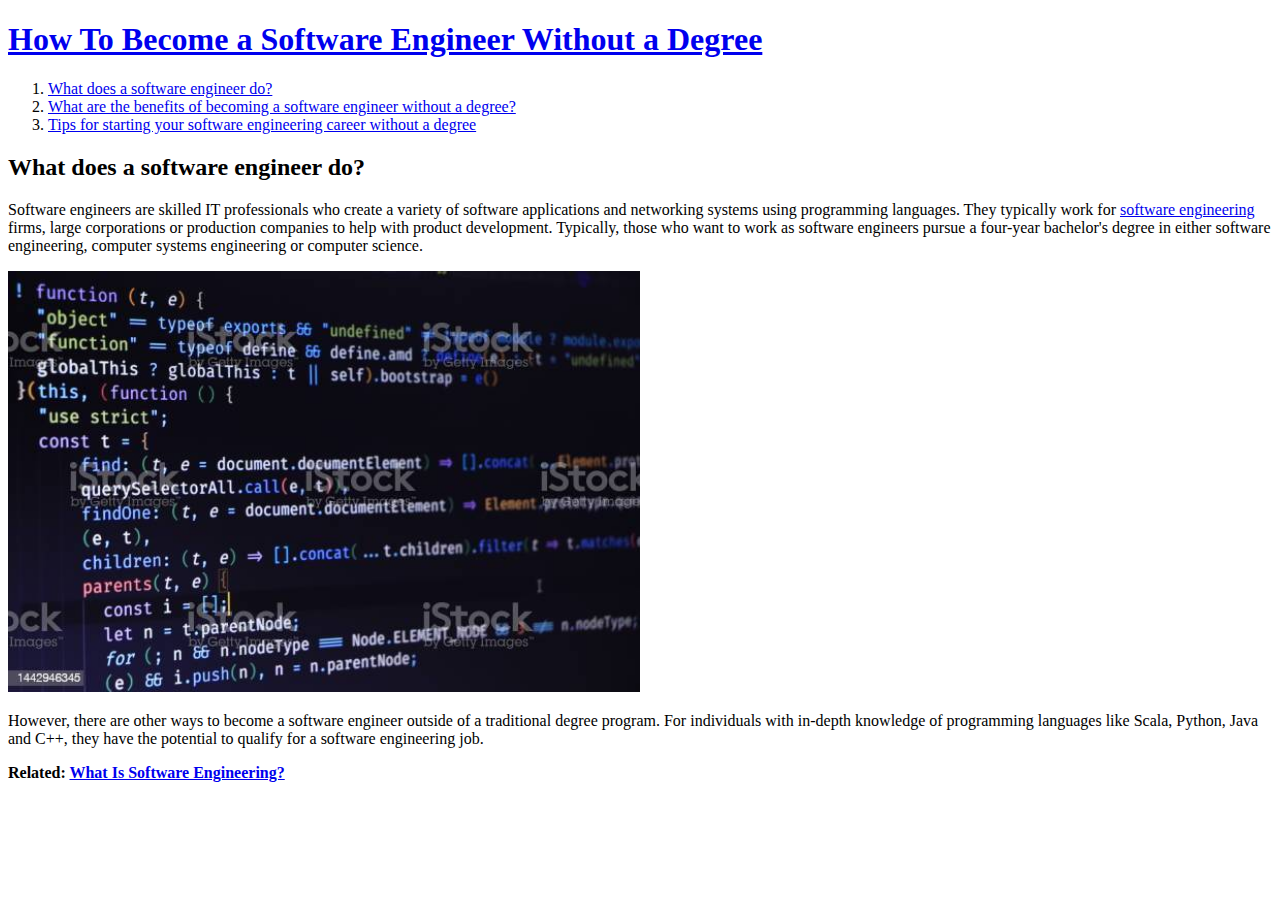
==== 1.html @ 443f1d7a "웹사이트" ====
<!DOCTYPE html>
<html>
<head>
<title>WEB1 - What does a software engineer do?</title> 
<meta charset="utf-8">
</head>

<body>
    <h1><a href="index.html">How To Become a Software Engineer Without a Degree</a></h1>
<ol>
    <li><a href="1.html">What does a software engineer do?</a></li>
    <li><a href="2.html">What are the benefits of becoming a software engineer without a degree?</a></li>
    <li><a href="3.html">Tips for starting your software engineering career without a degree</a></li>
</ol>
<h2>What does a software engineer do?</h2>

<p>Software engineers are skilled IT professionals who create a variety of software applications and networking systems using programming languages. They typically work for <a href="https://www.indeed.com/q-Software-Engineering-jobs.html?from=careerguide-autohyperlink-en-US">software engineering</a> firms, large corporations or production companies to help with product development. Typically, those who want to work as software engineers pursue a four-year bachelor's degree in either software engineering, computer systems engineering or computer science.</p>
<img src="coding.jpg" width="50%">
<p>However, there are other ways to become a software engineer outside of a traditional degree program. For individuals with in-depth knowledge of programming languages like Scala, Python, Java and C++, they have the potential to qualify for a software engineering job.</p>
<strong>Related: <a href="https://www.indeed.com/career-advice/finding-a-job/what-is-software-engineering">What Is Software Engineering?</a></strong>
</body>
</html>
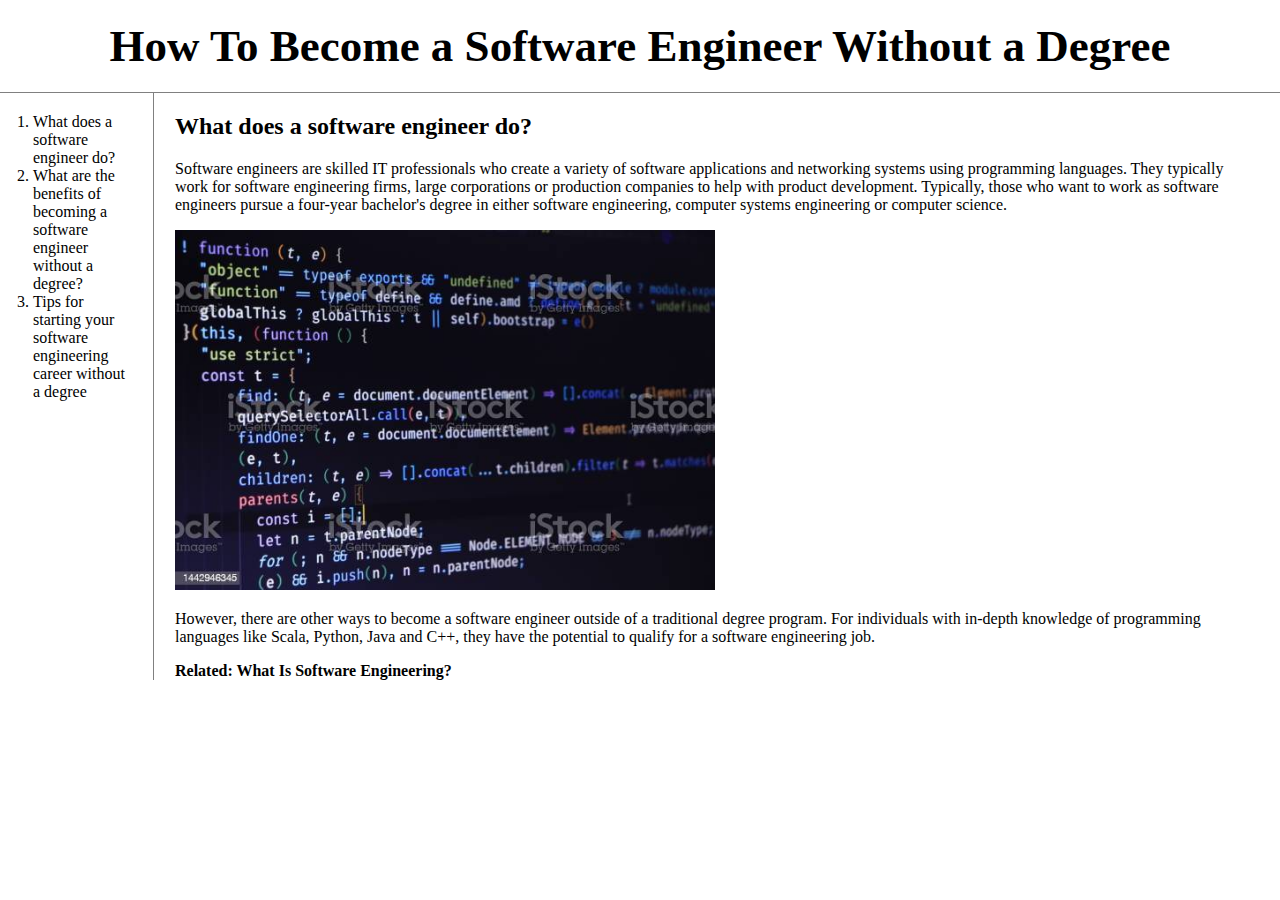
==== commit 81a9efa6: "Add files via upload" ====
--- a/1.html
+++ b/1.html
@@ -3,20 +3,23 @@
 <head>
 <title>WEB1 - What does a software engineer do?</title> 
 <meta charset="utf-8">
+<link rel="stylesheet" href="style.css">
 </head>
-
 <body>
     <h1><a href="index.html">How To Become a Software Engineer Without a Degree</a></h1>
+<div id="grid">
 <ol>
     <li><a href="1.html">What does a software engineer do?</a></li>
     <li><a href="2.html">What are the benefits of becoming a software engineer without a degree?</a></li>
     <li><a href="3.html">Tips for starting your software engineering career without a degree</a></li>
 </ol>
+<div id="article">
 <h2>What does a software engineer do?</h2>
-
 <p>Software engineers are skilled IT professionals who create a variety of software applications and networking systems using programming languages. They typically work for <a href="https://www.indeed.com/q-Software-Engineering-jobs.html?from=careerguide-autohyperlink-en-US">software engineering</a> firms, large corporations or production companies to help with product development. Typically, those who want to work as software engineers pursue a four-year bachelor's degree in either software engineering, computer systems engineering or computer science.</p>
 <img src="coding.jpg" width="50%">
 <p>However, there are other ways to become a software engineer outside of a traditional degree program. For individuals with in-depth knowledge of programming languages like Scala, Python, Java and C++, they have the potential to qualify for a software engineering job.</p>
 <strong>Related: <a href="https://www.indeed.com/career-advice/finding-a-job/what-is-software-engineering">What Is Software Engineering?</a></strong>
+</div>
+</div>
 </body>
 </html>--- a/style.css
+++ b/style.css
@@ -0,0 +1,44 @@
+body {
+    margin: 0;
+}
+a {
+    color: black;
+    text-decoration: none;
+}
+h1 {
+    font-size: 45px;
+    text-align: center;
+    border-bottom: 1px solid gray;
+    margin: 0;
+    padding: 20px;
+}
+ol {
+    border-right: 1px solid gray;
+    width: 100px;
+    margin: 0;
+    padding: 20px;
+}
+#grid {
+display: grid;
+grid-template-columns: 150px 1fr;
+}
+#grid ol{
+padding-left: 33px;
+}
+#grid #article{
+padding-left: 25px;
+padding-right: 25px;
+}
+@media(max-width: 780px) {
+h1 {
+    font-size: 30px;
+    border-bottom: none;
+}
+ol {
+    border-right: none;
+    width: 100%;
+}
+#grid {
+display: block;
+}
+}